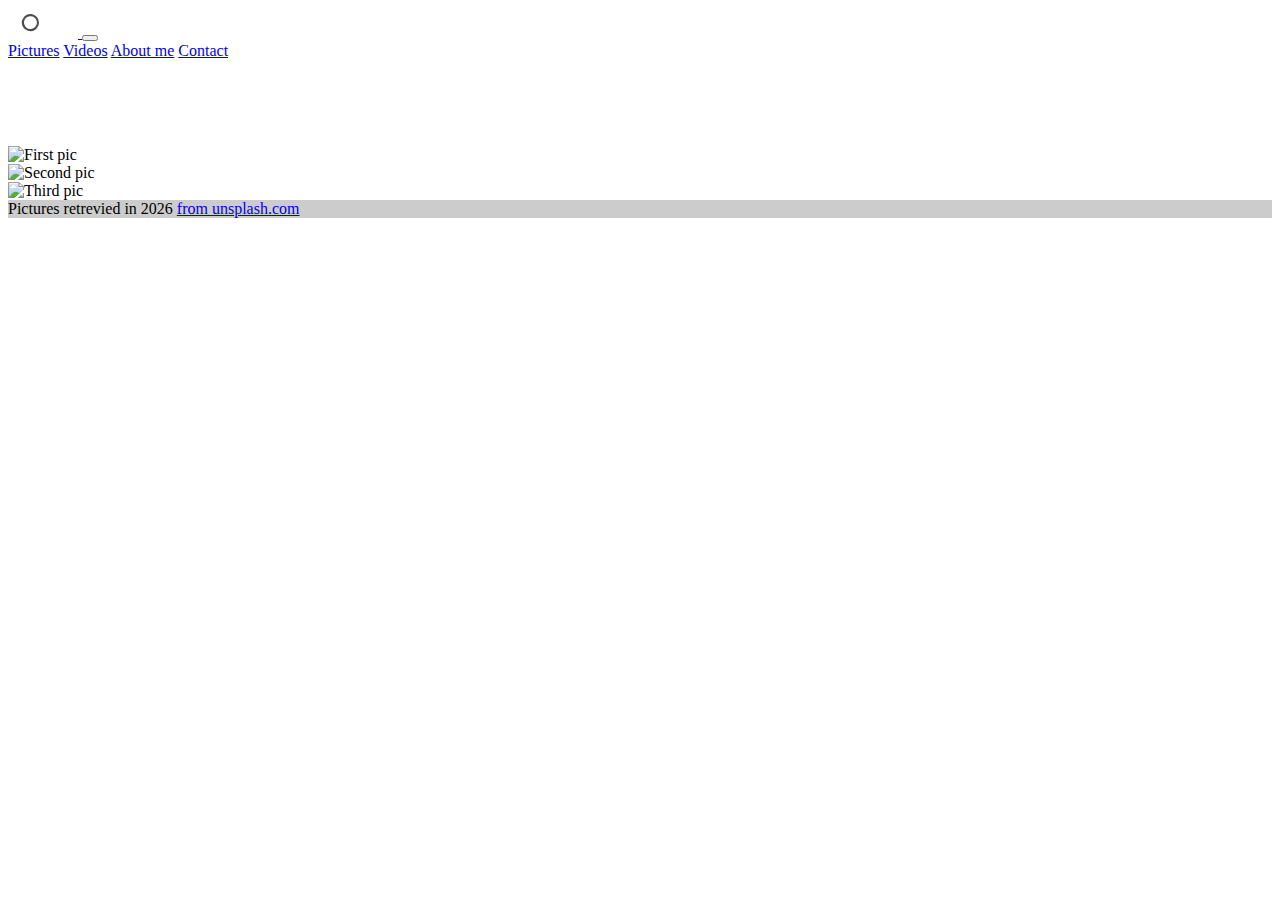
==== index.html @ 2c0b73d4 "Initial release" ====
<!doctype html>
<html lang="es">

<head>
    <meta charset="utf-8">
    <meta name="viewport" content="width=device-width, initial-scale=1">
    <title>Phortfolio</title>
    <meta name="description" content="Sample template for portfolio">
    <meta property="og:title" content="Phortfolio" />
    <meta property="og:url" content="/index.html" />
    <meta property="og:description" content="Sample template for portfolio">
    <meta property="og:image" content="img/logo.png">
    <meta property="og:type" content="article" />
    <meta property="og:locale" content="es_ES" />
    <meta name="description" content="Sample template for portfolio">
    <meta property="og:title" content="Phortfolio" />
    <meta property="og:url" content="https://www.DIRECCIONPROVISIONAL.com/" />
    <meta property="og:description" content="Sample template for portfolio">
    <meta property="og:image" content="img/logo.png">
    <meta property="og:type" content="article" />
    <meta property="og:locale" content="es_ES" />
    <link href="https://cdn.jsdelivr.net/npm/bootstrap@5.0.0-beta1/dist/css/bootstrap.min.css" rel="stylesheet" integrity="sha384-giJF6kkoqNQ00vy+HMDP7azOuL0xtbfIcaT9wjKHr8RbDVddVHyTfAAsrekwKmP1" crossorigin="anonymous">
    <link rel="stylesheet" href="res/custom.css">
    <script src="https://code.jquery.com/jquery-3.2.1.slim.min.js" integrity="sha384-KJ3o2DKtIkvYIK3UENzmM7KCkRr/rE9/Qpg6aAZGJwFDMVNA/GpGFF93hXpG5KkN" crossorigin="anonymous"></script>
    <script src="https://cdnjs.cloudflare.com/ajax/libs/f.js/1.12.9/umd/popper.min.js" integrity="sha384-ApNbgh9B+Y1QKtv3Rn7W3mgPxhU9K/ScQsAP7hUibX39j7fakFPskvXusvfa0b4Q" crossorigin="anonymous"></script>
    <script src="https://maxcdn.bootstrapcdn.com/bootstrap/4.0.0/js/bootstrap.min.js" integrity="sha384-JZR6Spejh4U02d8jOt6vLEHfe/JQGiRRSQQxSfFWpi1MquVdAyjUar5+76PVCmYl" crossorigin="anonymous"></script>
    <link rel="shortcut icon" type="image/x-icon" href="favicon.svg">
</head>

<body>
    <div class="container-fluid bg-dark ">
        <nav class="navbar navbar-expand-lg navbar-dark bg-dark">
            <a class="navbar-brand" href="index.html">
                <img src="res/logo.svg" width="70" class="d-inline-block align-top" alt="Logo">
            </a>
            <button class="navbar-toggler" type="button" data-toggle="collapse" data-target="#navbarNavAltMarkup" aria-controls="navbarNavAltMarkup" aria-expanded="false" aria-label="Toggle navigation">
                <span class="navbar-toggler-icon"></span>
            </button>
            <div class="collapse navbar-collapse" id="navbarNavAltMarkup">
                <div class="navbar-nav">
                    <a class="nav-item nav-link" href="images.html">Pictures</a>
                    <a class="nav-item nav-link" href="videos.html">Videos</a>
                    <a class="nav-item nav-link" href="aboutme.html">About me</a>
                    <a class="nav-item nav-link" href="contact.html">Contact</a>
                </div>
            </div>
        </nav>
    </div>
    <div id="carouselFoto" class="carousel slide carousel-fade" data-ride="carousel" data-interval="4000">
        <ol class="carousel-indicators">
            <li data-target="#carouselFoto" data-slide-to="0" class="active"></li>
            <li data-target="#carouselFoto" data-slide-to="1"></li>
            <li data-target="#carouselFoto" data-slide-to="2"></li>
        </ol>
        <div class="carousel-inner">
            <div class="carousel-item active">
                <picture>
                    <source srcset="https://source.unsplash.com/1080x1920?nature" media="(orientation: portrait)">
                    <img src="https://source.unsplash.com/1920x1080?nature" alt="First pic">
                </picture>
            </div>
            <div class="carousel-item">
                <picture>
                    <source srcset="https://source.unsplash.com/1080x1920?architecture" media="(orientation: portrait)">
                    <img src="https://source.unsplash.com/1920x1080?architecture" alt="Second pic">
                </picture>
            </div>
            <div class="carousel-item">
                <picture>
                    <source srcset="https://source.unsplash.com/1080x1920?food" media="(orientation: portrait)">
                    <img src="https://source.unsplash.com/1920x1080?food" alt="Third pic">
                </picture>
            </div>
        </div>
        <a class="carousel-control-prev" data-target="#carouselFoto" role="button" data-slide="prev">
            <span class="carousel-control-prev-icon" aria-hidden="false"></span>
        </a>
        <a class="carousel-control-next" data-target="#carouselFoto" role="button" data-slide="next">
            <span class="carousel-control-next-icon" aria-hidden="true"></span>
        </a>
    </div>
    <footer class="fixed-bottom">
        <div class="text-center p-1" style="background-color: rgba(0, 0, 0, 0.2)">
            Pictures retrevied in <span id="year"></span>
            <a class="text-dark" href="/"> from unsplash.com
        </div>
    </footer>
    <script>
    document.getElementById("year").innerHTML = new Date().getFullYear();
    </script>
</body>

</html>
---- res/custom.css ----
@import url('https://fonts.googleapis.com/css2?family=Oswald:wght@400;500&display=swap');

.carousel-item>img {
    object-fit: cover;
    height: calc(100vh - 56px);
    width: 100%;
}

.carousel-item>img,
.carousel-item>picture>img {
    object-fit: cover;
    height: calc(100vh - 56px); /*56.2 align-baseline*/
    width: 100%;
}

.carousel-control-next,
.carousel-control-prev,
.carousel-indicators {
    filter: invert(100%);
}

.carousel-indicators {
    bottom: 20px;
}

#mainContainer {
    min-height: 100vh;
    overflow: hidden;
}

.card-img,
.card-img-top {
    width: 100%;
    height: 40vh;
    object-fit: cover;
}

.card-img-overlay {
    background: linear-gradient(to bottom, rgba(0, 0, 0, 0), rgba(0, 0, 0, 0.6))
}

.card {
    transition: all 0.5s;
    -webkit-transition: all 0.5s;
}

.card-title {
    font-family: 'Oswald', sans-serif;
}

.card:hover {
    transform: scale(1.1);
}

h1 {
    color: #fff;
}

* {
    box-sizing: border-box;
}

.grid-item img {
    margin: 0 auto;
}

.grid:after {
    content: '';
    display: block;
    clear: both;
}

.gutter-sizer {
    width: 4%;
}

.grid-sizer,
.grid-item {
    width: calc((100% - 20px) / 3);
    margin-bottom: 10px;
}

.grid-item img:hover {
    cursor: zoom-in;
}

@media (max-width: 575px) {

    .grid-sizer,
    .grid-item {
        width: 100%;
        /* 1 columnas  */
    }
}

@media (min-width: 576px) and (max-width: 767px) {

    .grid-sizer,
    .grid-item {
        width: calc((100% - 10px) / 2);
        margin-bottom: 10px;
    }
}

@media (min-width: 768px) and (max-width: 991px) {

    .grid-sizer,
    .grid-item {
        width: calc((100% - 10px) / 2);
        margin-bottom: 10px;
    }
}

@media (min-width: 992px) and (max-width: 1199px) {

    .grid-sizer,
    .grid-item {
        width: calc((100% - 10px) / 2);
        margin-bottom: 10px;
    }
}

@media (min-width: 1200px) {

    .grid-sizer,
    .grid-item {
        width: calc((100% - 10px) / 2);
        margin-bottom: 10px;
    }
}

.grid-item {
    float: left;
}

.grid-item img {
    display: block;
    max-width: 100%;
}

@keyframes slideInFromLeft {
    0% {
        transform: translateX(-100%);
    }

    100% {
        transform: translateX(0);
    }
}

@keyframes slideInFromRight {
    0% {
        transform: translateX(100%);
    }

    100% {
        transform: translateX(0);
    }
}

#left {
    animation: 1s ease-out 0s 1 slideInFromLeft;
}

#right {
    animation: 1s ease-out 0s 1 slideInFromRight;
}

#fade-in {
    opacity: 1;
    animation-name: fadeInOpacity;
    animation-iteration-count: 1;
    animation-timing-function: ease-in;
    animation-duration: 1s;
}

@keyframes fadeInOpacity {
    0% {
        opacity: 0;
    }

    100% {
        opacity: 1;
    }
}

span.red {
    color: #FF0000;
}
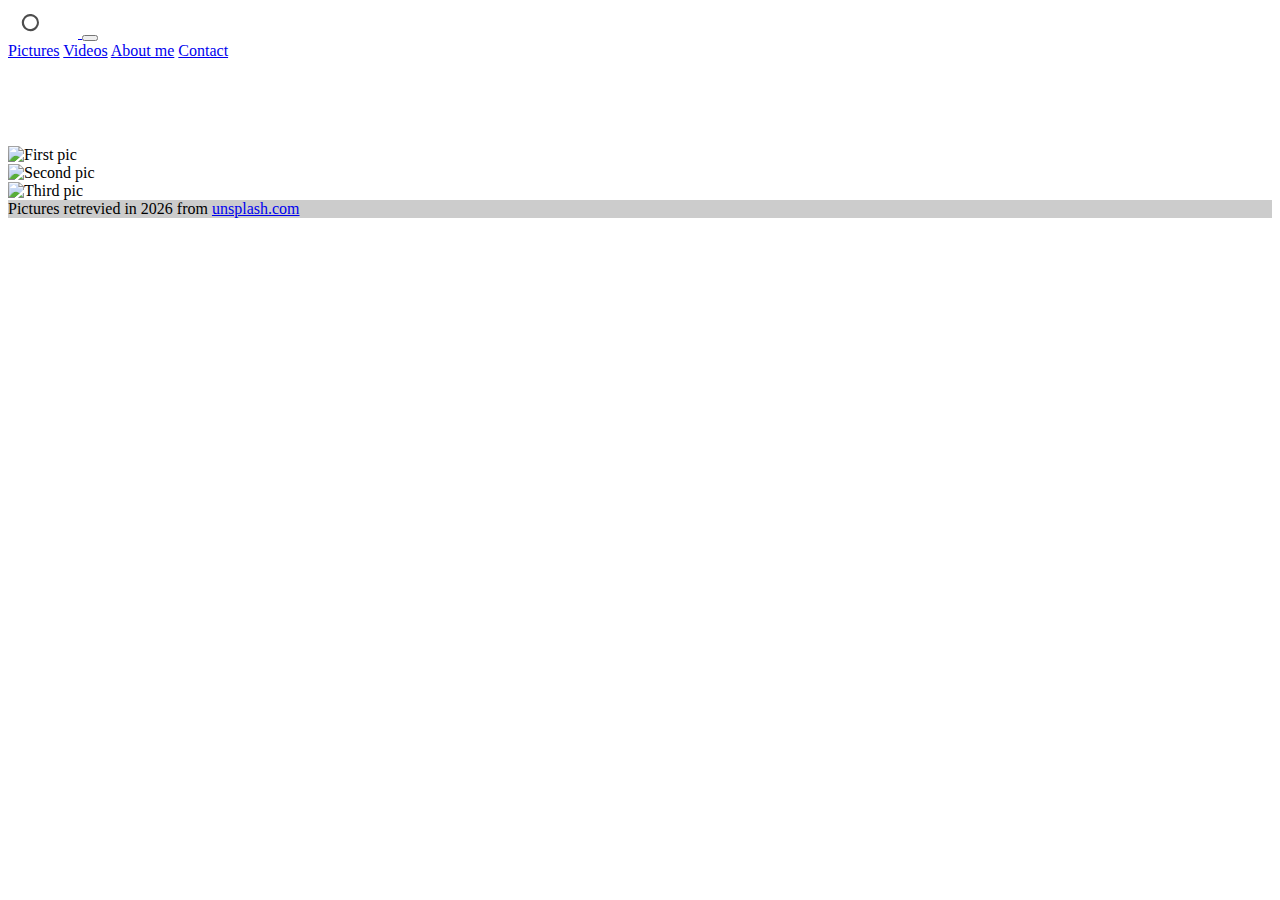
==== commit d4830509: "Fixed footer link" ====
--- a/index.html
+++ b/index.html
@@ -82,7 +82,7 @@
     <footer class="fixed-bottom">
         <div class="text-center p-1" style="background-color: rgba(0, 0, 0, 0.2)">
             Pictures retrevied in <span id="year"></span>
-            <a class="text-dark" href="/"> from unsplash.com
+            from <a class="text-dark" href="https://unsplash.com"> unsplash.com
         </div>
     </footer>
     <script>
